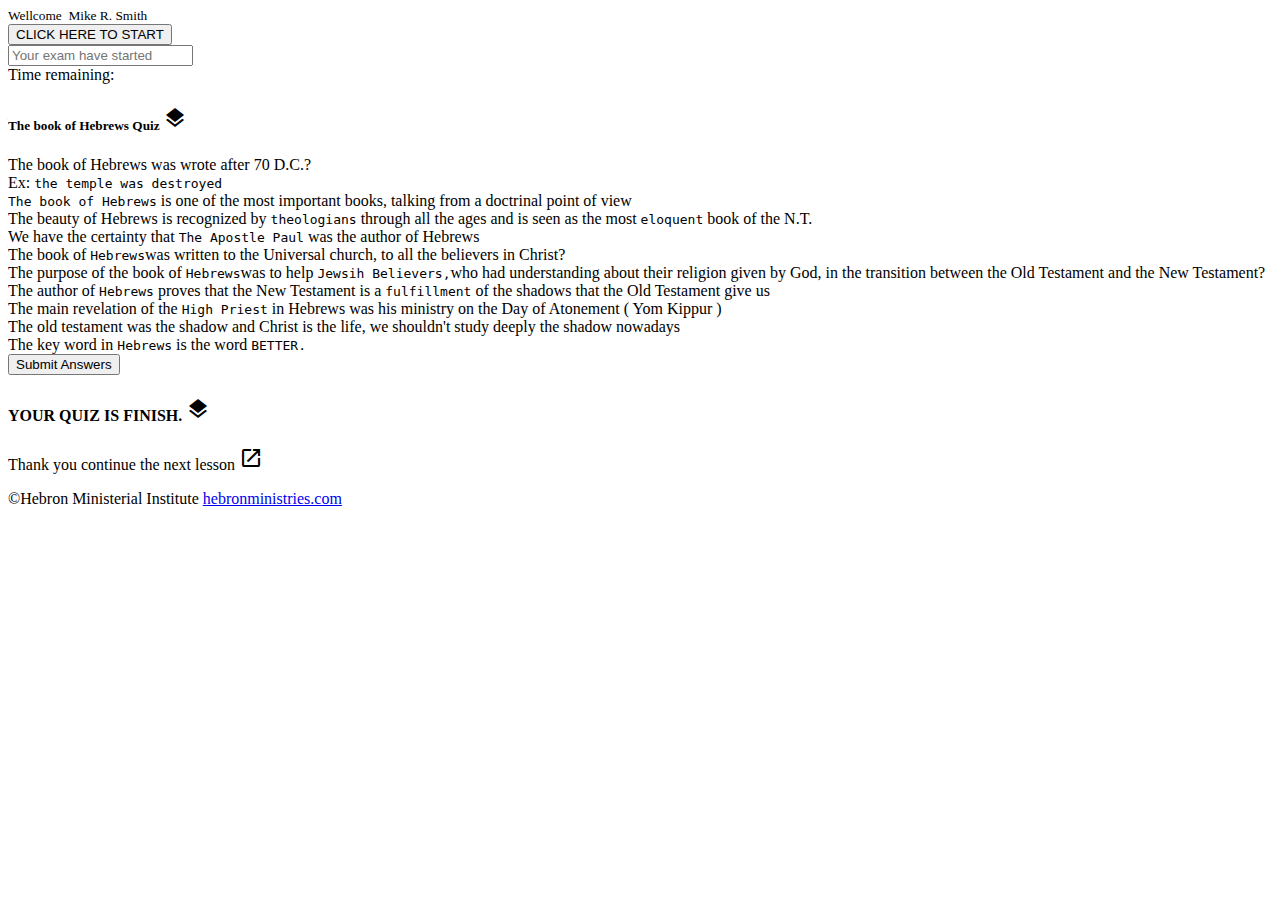
==== exam.html @ 99c2a9e5 "Add files via upload" ====
<html>
	
	<header>
		<meta http-equiv="Content-Type" content="text/html; charset=UTF-8"/>
		<meta name="viewport" content="width=device-width, initial-scale=1, maximum-scale=1.0"/>
		<title>Starter Template - Materialize</title>

		<!-- CSS  -->
		<link href="https://fonts.googleapis.com/icon?family=Material+Icons" rel="stylesheet">
		<link href="css/quiz.css" type="text/css" rel="stylesheet" media="screen,projection"/>
		
		<small>Wellcome<span>&#160;</span> Mike R. Smith</small>
	</header>
	
	<body>
		<div id="emc-score"></div>
		
		<div class="wrap">		
			<div class="main">
				<!-- button to initialize the exam -->
				<button type="button" class="start">CLICK HERE TO START</button>
				<div class="started">
					<input type="text" class="input" placeholder="Your exam have started">
					<div class="status">
						<div class="status-timer">
						  Time remaining: <span class="time-remaining"></span>
						</div>					
					</div>	
				</div>
				
				<!-- subtitle bar -->
				<h5 class="sub_title">The book of Hebrews Quiz<span>&#160;</span><i class="material-icons">layers</i></h5>
				
				<!-- begin of the questions -->
				<div class="reveal">
				
					<!-- first row -->
					<div class="row">
						<section data-quiz-item>
							<div class="question">The book of Hebrews was wrote after 70 D.C.?<br>Ex: <code>the temple was destroyed</code></div>
							<div class="choices" data-choices='["Yes","No"]'>
							</div>
						</section>
						<section data-quiz-item>
							<div class="question"><code>The book of Hebrews</code> is one of the most important books, talking from a doctrinal point of view</div>
							<div class="choices" data-choices='["Yes","No"]'>
							</div>
						</section>
					</div>
					
					<!-- second row -->
					<div class="row">
						<section data-quiz-item>
							<div class="question">The beauty of Hebrews is recognized by <code>theologians</code> through all the ages and is seen as the most <code>eloquent</code> book of the N.T.</div>
							<div class="choices" data-choices='["True","False"]'>
							</div>
						</section>
						<section data-quiz-item>
							<div class="question">We have the certainty that <code>The Apostle Paul</code> was the author of Hebrews</div>
							<div class="choices" data-choices='["True","False"]'>
							</div>
						</section>
					</div>
					
					<!-- third row -->
				   <div class="row">
						<section data-quiz-item>
							<div class="question">The book of <code>Hebrews</code>was written to the Universal church, to all the believers in Christ?</div>
							<div class="choices" data-choices='["Yes","No"]'>
							</div>
						</section>
						<section data-quiz-item>
							<div class="question">The purpose of the book of <code>Hebrews</code>was to help <code>Jewsih Believers,</code>who had understanding about their religion given by God, in the transition between the Old Testament and the New Testament?</div>
							<div class="choices" data-choices='["Yes","No"]'>
							</div>
						</section>
					</div>
					
					<!-- fourth -->
					<div class="row last">
						<section data-quiz-item>
							<div class="question">The author of <code>Hebrews</code> proves that the New Testament is a <code>fulfillment</code> of the shadows that the Old Testament give us</div>
							<div class="choices" data-choices='["True","False"]'>
							</div>
						</section>
					   <section data-quiz-item>
							<div class="question"> The main revelation of the <code>High Priest</code> in Hebrews was his ministry on the Day of Atonement ( Yom Kippur ) </div>
							<div class="choices" data-choices='["True","False"]'>
							</div>
					  </section>
					</div>
					
					<!-- fifth -->
					<div class="row last">
						<section data-quiz-item>
							<div class="question">The old testament was the shadow and Christ is the life, we shouldn't study deeply the shadow nowadays</div>
							<div class="choices" data-choices='["True","False"]'>
							</div>
						</section>
					   <section data-quiz-item>
							<div class="question">The key word in <code>Hebrews</code> is the word <code>BETTER.</code></div>
							<div class="choices" data-choices='["True","False"]'>
							</div>
					  </section>
					</div>
				</div>
			</div>		
			
			<!-- submit's exam button -->
			<div class="submit">
				<button class="btn trigger"  href="javascript:;" id="emc-submit">Submit Answers</button>			
				<!-- modal window -->
				<div class="modal-wrapper">
					<div class="modal">
						<div class="head">
							<a class="btn-close trigger" href="javascript:;"></a>
						</div>
						<div class="content">
							<h4>YOUR QUIZ IS FINISH.<span>&#160;</span><i class="material-icons">layers</i></h4>
							<p>Thank you continue the next lesson<span>&#160;</span><i class="material-icons">launch</i></p>
						</div>
					</div>
				</div>
			</div>
			
		</div>
		
		<!-- MHI logo -->
		
		<object type="image/svg+xml" data="svg/hmiNewLogo.svg"></object>
		
		<!-- Footer section -->
		<footer>
			<div id="emc-progress"></div>
		</footer>
		
		<div class="attrib">
		  <p><span>&#169;</span>Hebron Ministerial Institute <i class="fa fa-long-arrow-right"></i> <a href="http://hebronministries.com/" target="_blank">hebronministries.com</a></p>
		</div>
	
		<!--  Scripts-->
		<script src="https://code.jquery.com/jquery-2.1.1.min.js"></script>
		<script src="js/quiz.js"></script>
	</body>	
</html>
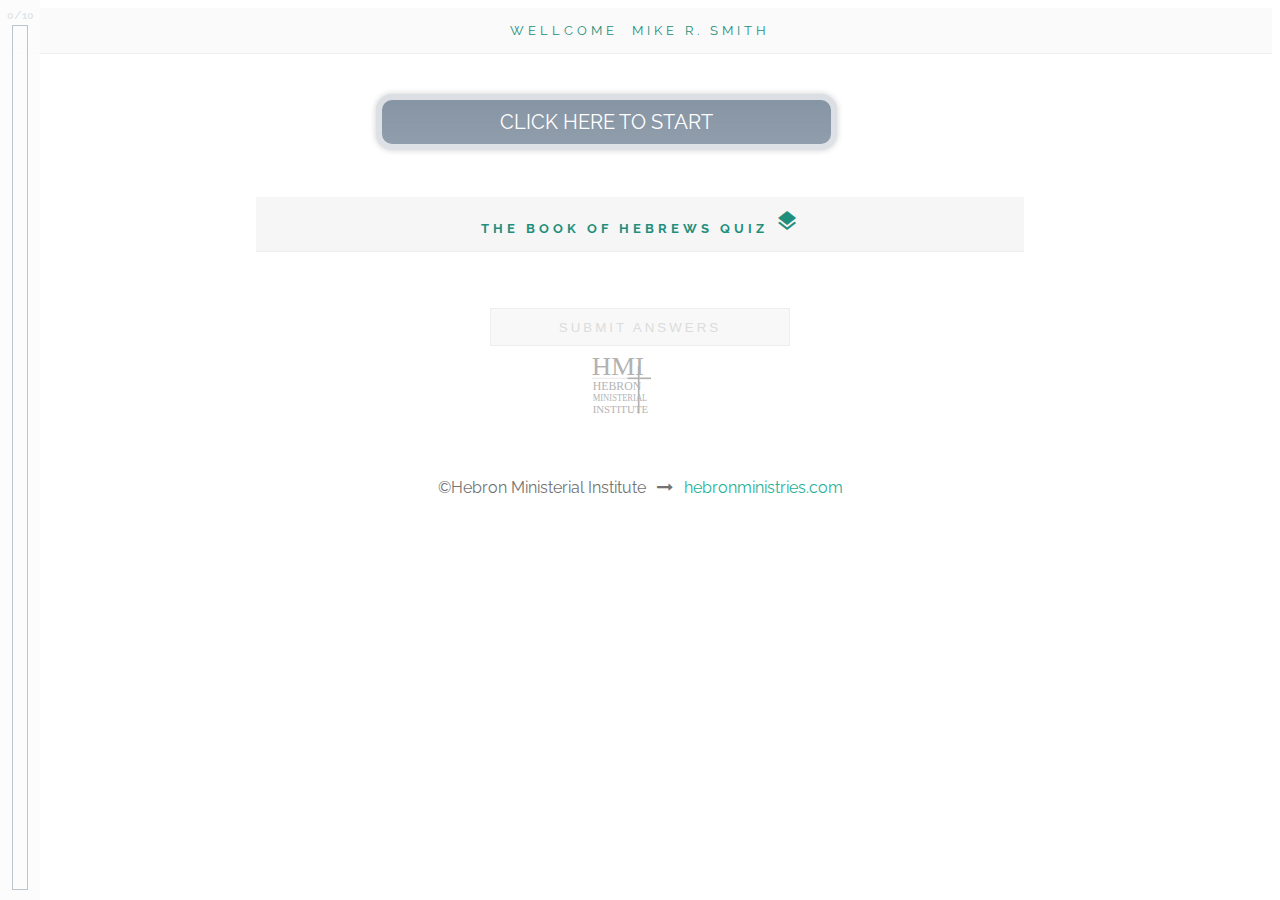
==== commit d77ed57e: "Update exam.html" ====
--- a/exam.html
+++ b/exam.html
@@ -3,7 +3,7 @@
 	<header>
 		<meta http-equiv="Content-Type" content="text/html; charset=UTF-8"/>
 		<meta name="viewport" content="width=device-width, initial-scale=1, maximum-scale=1.0"/>
-		<title>Starter Template - Materialize</title>
+		<title>Hebrews First Quiz</title>
 
 		<!-- CSS  -->
 		<link href="https://fonts.googleapis.com/icon?family=Material+Icons" rel="stylesheet">
--- a/css/quiz.css
+++ b/css/quiz.css
@@ -0,0 +1,495 @@
+@charset "UTF-8";
+@import url("//fonts.googleapis.com/css?family=Raleway:400,800");
+@import url("//maxcdn.bootstrapcdn.com/font-awesome/4.1.0/css/font-awesome.min.css");
+.reveal{
+	display:none;
+}
+
+.row:after {
+  clear: both;
+  content: "";
+  display: table;
+}
+.row:before {
+  content: "";
+  display: table;
+}
+
+*, *:after, *:before {
+  -webkit-box-sizing: border-box;
+  -moz-box-sizing: border-box;
+  box-sizing: border-box;
+}
+
+body {
+  background: #fff;
+  font-family: 'Raleway';
+  line-height: 1.55;
+  color: #737373;
+  font-weight: 400;
+}
+
+body a {
+  color: #27b198;
+  text-decoration: none;
+  border-bottom: 2px solid #fff;
+}
+
+body a:hover {
+  border-color: #eeeeee;
+}
+
+code {
+  background: #fff;
+  color: #999999;
+  padding: 2px 8px;
+}
+
+header {
+  position: relative;
+  text-align: center;
+  text-transform: uppercase;
+  color: #1f8f7b;
+  border-bottom: 1px solid dareken(#2dceb1, 15%);
+  letter-spacing: 4px;
+  padding: 12px 0;
+  background: #fafafa;
+  border-bottom: 1px solid #eeeeee;
+}
+
+.sub_title {
+  position: relative;
+  text-align: center;
+  text-transform: uppercase;
+  color: #1f8f7b;
+  border-bottom: 1px solid dareken(#2dceb1, 15%);
+  letter-spacing: 4px;
+  padding: 12px 0;
+  background: #f6f6f6;
+  border-bottom: 1px solid #eeeeee;
+}
+
+.wrap {
+  max-width: 48em;
+  margin: 0 auto;
+  padding: 2.5em 0 4em;
+}
+
+.row.last {
+  border-bottom: 1px solid #eeeeee;
+}
+
+section {
+  position: relative;
+  padding: 30px 20px;
+  width: 50%;
+  min-height: 12em;
+  float: left;
+  background: #fafafa;
+  border-top: 1px solid #eeeeee;
+  border-left: 1px solid #eeeeee;
+}
+
+section:nth-child(even) {
+  border-right: 1px solid #eeeeee;
+}
+
+/* pseudo elements */
+/* elements of score */
+
+section.item-incorrect {
+  background: #f6f6f6;
+}
+
+section.item-incorrect:before {
+  position: absolute;
+  z-index: 399;
+  bottom: 0;
+  right: 0;
+  content: "";
+  height: 0;
+  width: 0;
+  border: 35px solid;
+  border-color: transparent #939393 #939393 transparent;
+}
+
+section.item-incorrect:after {
+  line-height: 1.4;
+  position: absolute;
+  z-index: 499;
+  font-family: 'fontawesome';
+  content: "";
+  bottom: 0;
+  right: 7px;
+  font-size: 1.7em;
+  color:  rgba(250,250,250,0.85);
+}
+
+section.item-correct:before {
+  position: absolute;
+  z-index: 399;
+  bottom: 0;
+  right: 0;
+  content: "";
+  height: 0;
+  width: 0;
+  border: 35px solid;
+  border-color: transparent #939393 #939393 transparent;
+}
+
+section.item-correct:after {
+  line-height: 1.4;
+  position: absolute;
+  z-index: 499;
+  font-family: 'fontawesome';
+  content: "";
+  bottom: 0;
+  right: 7px;
+  font-size: 1.7em;
+  color: rgba(250,250,250,0.85);
+}
+
+/* Input of answer question */
+
+input[type="radio"] {
+  position: absolute;
+  visibility: hidden;
+}
+
+input[type="radio"] + label {
+  background: #fff;
+  display: inline-block;
+  padding: 5px 15px;
+  margin: 5px 10px 5px 0;
+  border: 1px solid #eeeeee;
+  -webkit-transition: all 0.1s linear;
+  -moz-transition: all 0.1s linear;
+  transition: all 0.1s linear;
+}
+
+input[type="radio"] + label:before {
+  content: "\f10c";
+  font-family: 'fontawesome';
+  margin-right: 7px;
+  color: #bdbdbd;
+}
+
+input[type="radio"] + label:hover {
+  cursor: pointer;
+}
+
+input[type="radio"]:checked + label {
+  background: #d3d3d3;
+  color: #545454;
+}
+
+input[type="radio"]:checked + label:before {
+  content: "\f192";
+  color: #545454;
+}
+
+.question {
+  font-weight: bold;
+}
+
+/* submit button section */
+
+.submit {
+  padding: 20px 5px;
+}
+
+.submit button {
+  display: block;
+  outline: none;
+  width: 300px;
+  margin: 1em auto 1.5em;
+  padding: .8em 1em;
+  background: #f8f8f8;
+  color: gainsboro;
+  text-transform: uppercase;
+  letter-spacing: 3px;
+  border: 1px solid #eeeeee;
+}
+
+/*modal window */
+
+/* modal wrapper background */
+.modal-wrapper{
+  width:100%;
+  height:100%;
+  position:fixed;
+  top:0; left:0;
+  background:rgba(255,257,153,0.15);
+  visibility:hidden;
+  opacity:0;
+  -webkit-transition: all 0.25s ease-in-out;
+  -moz-transition: all 0.25s ease-in-out;
+  -o-transition: all 0.25s ease-in-out;
+  transition: all 0.25s ease-in-out;
+}
+
+.modal-wrapper.open{
+  opacity:1;
+  visibility:visible;
+}
+
+.modal-wrapper.blur{
+	opacity:1;
+	visibility:visible;
+	background:rgba(255,257,153,0.95);
+}
+
+/* modal window */
+.modal{
+  width:580px;
+  height:380px;
+  display:block;
+  margin:50% 0 0 -300px;
+  position:relative;
+  top:45%; left:50%;
+  background:#fff;
+  opacity:0;
+  z-index: 2;
+  -webkit-transition: all 0.5s ease-in-out;
+  -moz-transition: all 0.5s ease-in-out;
+  -o-transition: all 0.5s ease-in-out;
+  transition: all 0.5s ease-in-out;
+}
+
+.modal-wrapper.open .modal{
+  margin-top:-200px;
+  opacity:1;
+  position: relative;
+  z-index: 2;
+}
+
+/* modal window head */
+.head{
+  width:100%;
+  height:32px;
+  padding:1.5em 5%;
+  overflow:hidden;
+  background:#01bce5;
+}
+
+/* modal window close btn */
+.btn-close{
+  width:30px;
+  height:30px;
+  display:block;
+  float:right;
+}
+
+.btn-close:before, .btn-close:after{
+  content:'';
+  width:32px;
+  height:6px;
+  display:block;
+  background:#fff;
+}
+
+.btn-close:before{
+  margin-top:3px;
+  -webkit-transform:rotate(45deg);
+  -moz-transform:rotate(45deg);
+  -o-transform:rotate(45deg);
+  transform:rotate(45deg);
+}
+
+.btn-close:after{
+  margin-top:-6px;
+  -webkit-transform:rotate(-45deg);
+  -moz-transform:rotate(-45deg);
+  -o-transform:rotate(-45deg);
+  transform:rotate(-45deg);
+}
+
+/* modal window body */
+.content{
+  padding:5%;
+}
+
+.content >h4 {
+	text-align: center;
+}
+
+.content >p {
+	text-align: center;
+}
+
+/* bar-score */
+#emc-score {
+  text-align: center;
+  opacity: 0;
+  padding: 0;
+  -webkit-transition: all 0.55s ease;
+  -moz-transition: all 0.55s ease;
+  transition: all 0.55s ease;
+}
+#emc-score.new-score {
+  opacity: 1;
+  font-size: 25px;
+  background: #9fabb7;
+  color: #fbfbfb;
+  padding: 20px;
+}
+
+/* Submit button */
+
+#emc-submit {
+  position: relative;
+  -webkit-transition: all 0.33s ease;
+  -moz-transition: all 0.33s ease;
+  transition: all 0.33s ease;
+}
+#emc-submit.ready-show {
+  background: #c8cfd6;
+  color: #1f8f7b;
+  border: none;
+  border-bottom: 2px solid #d6dbe0;
+  box-shadow: 0 1px 1px rgba(68, 68, 68, 0.2);
+  -webkit-transform: rotateX(360deg);
+  -moz-transform: rotateX(360deg);
+  -ms-transform: rotateX(360deg);
+  -o-transform: rotateX(360deg);
+  transform: rotateX(360deg);
+}
+#emc-submit.ready-show:hover {
+  color: #fbfbfb;
+  background: #778899;
+  border-color: #5f6c7a;
+}
+#emc-submit.ready-show:active {
+  top: 2px;
+  border-bottom: none;
+}
+
+/* Bar progress */
+
+#emc-progress {
+  height: 100%;
+  border: 1px solid #bbc3cc;
+  background: # #e3e7ea;
+}
+
+#emc-progress_inner {
+  width: 100%;
+  height: 0;
+  background: #778899;
+  -webkit-transition: height 0.33s cubic-bezier(0.68, -0.55, 0.265, 1.55);
+  -moz-transition: height 0.33s cubic-bezier(0.68, -0.55, 0.265, 1.55);
+  transition: height 0.33s cubic-bezier(0.68, -0.55, 0.265, 1.55);
+}
+
+#emc-progress_ind {
+  position: absolute;
+  display: block;
+  width: 100%;
+  font-size: .7em;
+  font-weight: bold;
+  padding: 7px 5px 5px;
+  top: 0;
+  left: 0;
+  text-align: center;
+  color: #e3e7ea;
+}
+
+/* footer Section */
+footer {
+  position: fixed;
+  width: 40px;
+  height: 100%;
+  background: rgba(251, 251, 251, 0.85);
+  bottom: 0;
+  left: 0;
+  padding: 25px 12px 10px;
+}
+
+.attrib {
+  padding: 10px 0;
+  text-align: center;
+}
+.attrib i {
+  margin-right: 7px;
+  margin-left: 7px;
+}
+
+/* start button */
+.start {
+  width: 60%;
+  margin-left: 120px;  
+  margin-bottom:25px;
+  padding: 10px 20px;
+  border: solid 6px rgba(255, 255, 255, .7);
+  border-radius: 16px;
+  font: 20px 'Raleway', sans-serif;
+  color: #fff;
+  background:  #929FAD linear-gradient(rgba(119, 136, 153, .7), transparent);
+  background-size: auto 180%;
+  background-position: 0 80%;
+  box-shadow: 0 0 6px rgba(0, 0, 0, .2);
+  cursor: pointer;
+  transition: background-position .2s;
+}
+.start:hover {
+  background-position: 0 0;  
+}
+.start:focus {
+  outline: none;
+}
+
+.started {
+  display: none;
+}
+
+.input {
+  width: 60%;  
+  margin-left: 120px;
+  margin-bottom: 25px;
+  padding: 10px 20px;
+  border: solid 6px rgba(255, 255, 255, .8);
+  border-radius: 16px;
+  font: 20px 'Shanti', sans-serif;
+  color: #6b4c36;
+  background-color: rgba(255, 255, 255, .3);
+  box-shadow: inset 0 0 10px rgba(0, 0, 0, .2), 0 0 6px rgba(0, 0, 0, .2);
+}
+.input:focus {
+  outline: none;
+}
+.input:disabled {
+  opacity: .3;
+  transition: opacity .5s;
+}
+
+.status {
+  padding: 10px 0;
+  margin-bottom: 10px;
+}
+.status::after {
+  content: '';
+  display: block;
+  clear: both;
+}
+
+.status-timer {
+  float: left;
+}
+
+.status-current-score {
+  float: right;
+}
+
+/* object */
+
+object {
+	
+	height: 75px;
+	width: 75px;
+	position: absolute;
+	margin-left: 45%;
+	margin-top: -8%;
+	opacity: 0.3;
+}
+
+
